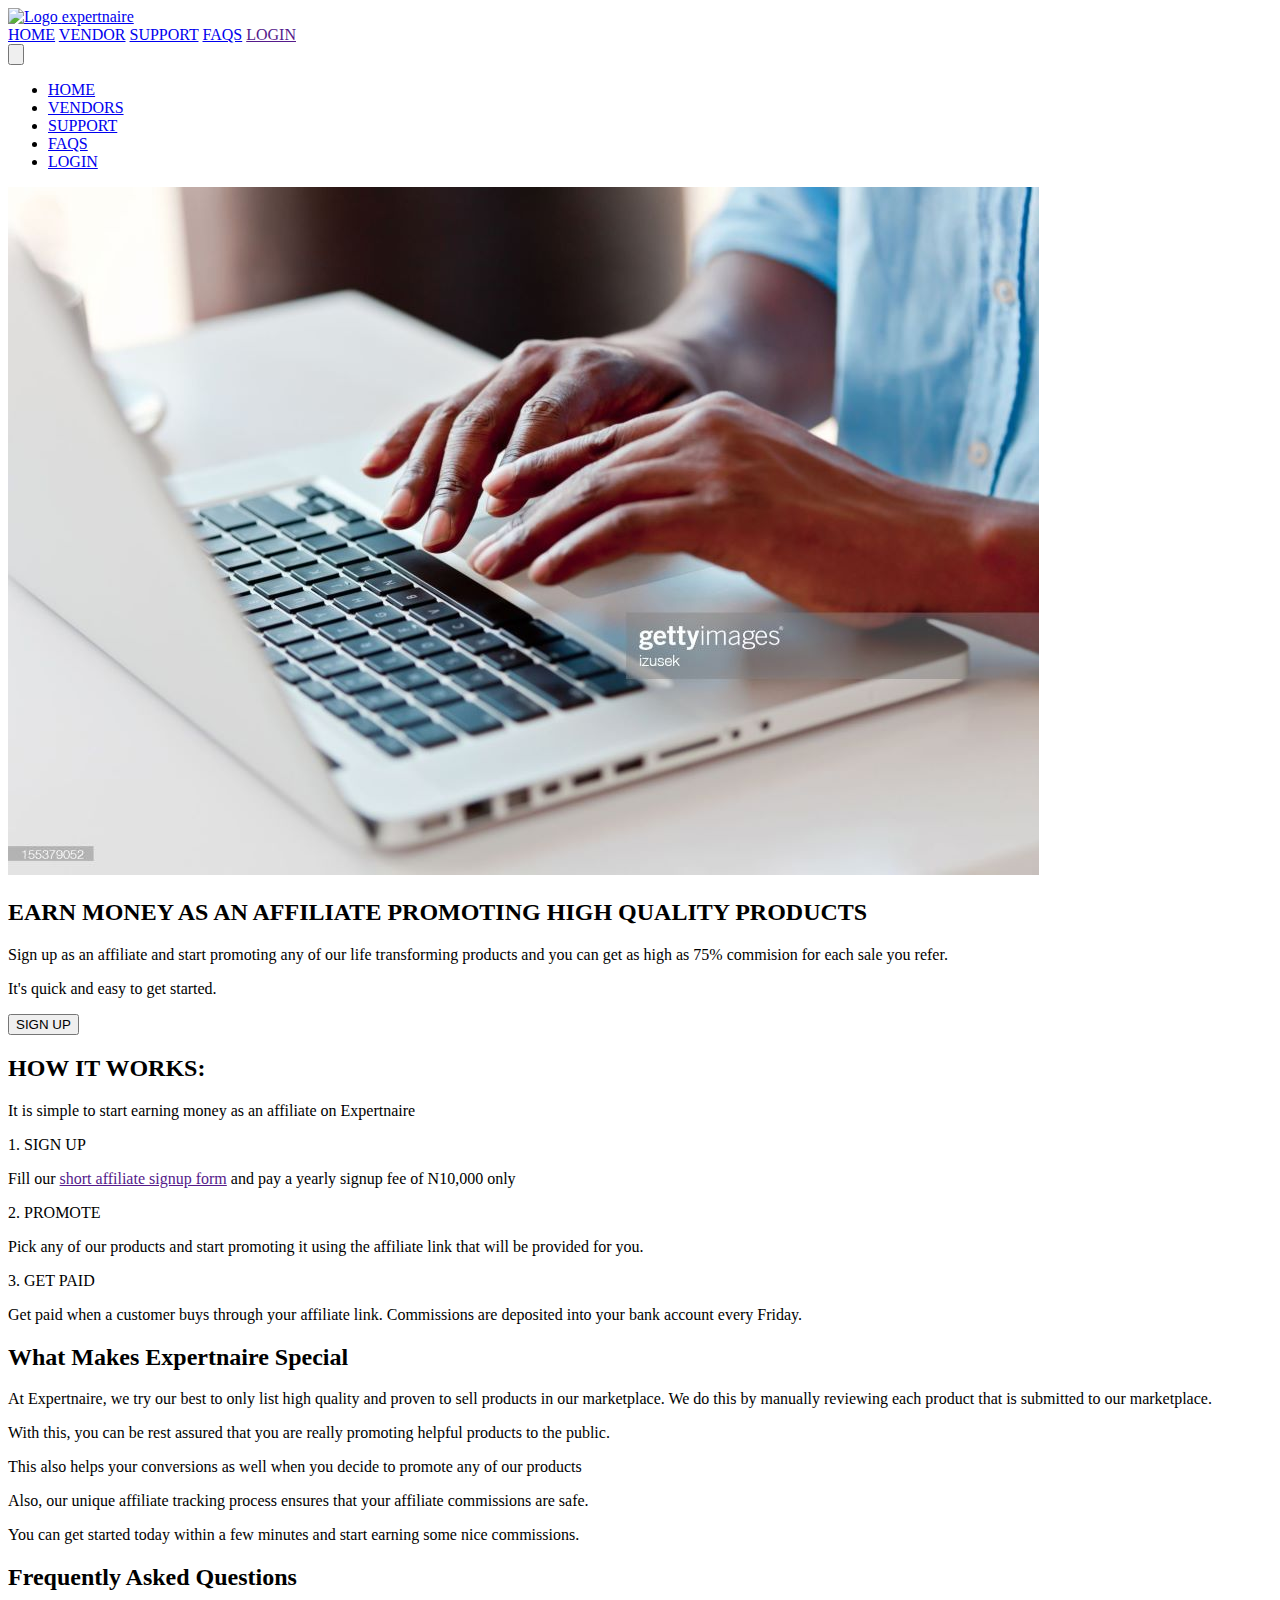
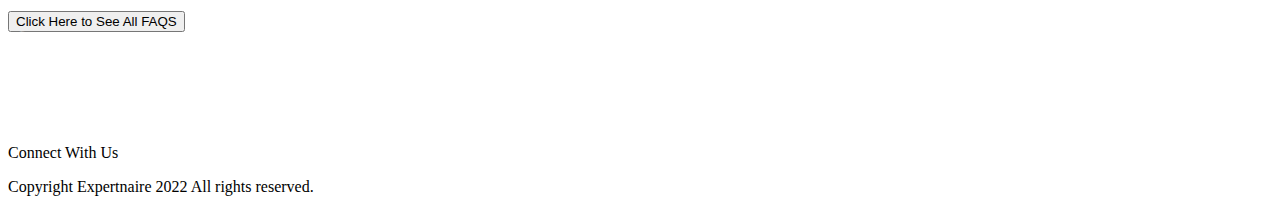
==== afffiliate.html @ deb42f47 "Update afffiliate.html" ====
<!-- @format -->

<!DOCTYPE html>
<html lang="en">
  <title>Affiliates
  </title>
  <head>
    <script src="https://cdn.tailwindcss.com"></script>
    <link rel='stylesheet' href='https://cdnjs.cloudflare.com/ajax/libs/font-awesome/4.7.0/css/font-awesome.min.css'>
    <script src=""></script>
    <script>
      tailwind.config = {
        theme: {
          extend: {
            colors: {
              clifford: "#da373d",
            },
          },
        },
      };
    </script>
  <style>
  
  </style>
    <meta charset="UTF-8" />
    <meta name="viewport" content="width=device-width, initial-scale=1.0" />
     
    <link href="/dist/output.css" rel="stylesheet" />
  </head>
  <body>
    <nav class="bg-black shadow-lg">
      <div class="max-w-6xl mx-auto px-4 ">
        <div class="flex justify-between ">
          <div class="flex space-x-7  ">
            <!-- Website Logo -->
            <div class="text-white mr-20">
              <a href="#" class="flex items-center py-4 px-2 ">
                <img src="logo.png" alt="Logo" class="h-8 w-8 mr-2"  />
                <span class="font-bold   text-white text-2xl  "
                  >expertnaire</span
                >
              </a>
            </div>
            <div class="hidden md:flex items-center  space-x-1 ml-20">
               <a
                href="index.html" target="_blank"
                class="py-4 px-2 text-white font-semibold hover:text-white-400 transition duration-300"
                >HOME</a >
              
                <a
                href="Vendor.html" target="_blank"
                class="py-4 px-2 text-white font-semibold hover:text-white-400 transition duration-300"
                >VENDOR</a
              >
              
                   <a
                href="support.html" target="_blank"
                class="py-4 px-2 text-white font-semibold hover:text-white-400 transition duration-300"
                >SUPPORT</a
              >
              
              <a
                href="fqass.html" target="_blank"
                class="py-4  px-2 text-white  hover:text-white-400 font-semibold "
                >FAQS</a >
            
         
             
              <a href="" target="_blank" class="py-4 px-2 text-white font-semibold border-2 rounded-lg border-orange-800 hover:text-white-400 transition duration-300">LOGIN</a>
          </div>
        </div>
      </div>
      <!-- Mobile Menu Code -->
      <div class="md:hidden flex items-center text-center">
        <button  class="outline-none items-center mx-auto block  mobile-menu-button">
        <svg class="  block mx-auto  w-6 h-6 text-white "
          x-show
             ="!showMenu"
          fill="none"
          stroke-linecap="round"
          stroke-linejoin="round"
          stroke-width="2"
          viewBox="0 0 24 24"
          stroke="currentColor"
        >
          <path d="M4 6h16M4 12h16M4 18h16"></path>
        </svg>
      </button>
      </div>
    </div>
  </div>

  <!-- mobile menu -->
  <div class="hidden bg-pink-800 mx-auto mobile-menu">
    <ul class="">
        <li><a href="index.html" target="_blank" class="block text-sm px-2 py-4 text-center  text-white transition duration-300">HOME</a></li>
      <li><a href="Vendor.html" target="_blank" class="block text-sm text-center text-white px-2 py-4 transition duration-300">VENDORS</a></li>
      <li><a href="support.html" target="_blank" class="block text-sm px-2 text-center py-4 text-white transition duration-300">SUPPORT</a></li>
         <li><a href="fqass.html" target="_blank" class="block text-sm px-2 text-center py-4 text-white transition duration-300">FAQS</a></li>
     
    
      <li><a href="#contact" class="block text-sm px-2 py-4 text-center outline-orange-400  border-2 rounded-lg border-orange-800 font-semibold text-white transition duration-300">LOGIN</a></li>
    </ul>
  </div>

  <script>
    const btn = document.querySelector("button.mobile-menu-button");
    const menu = document.querySelector(".mobile-menu");

    btn.addEventListener("click", () => {
      menu.classList.toggle("hidden");
    });

    function myFunction() {
  var x = document.getElementById("myDIV");
  if (x.style.display === "none") {
    x.style.display = "block";
  } else {
    x.style.display = "none";
  }

    }

  function myFunnction() {
  var x = document.getElementById("mydiv");
  if (x.style.display === "none") {
    x.style.display = "block";
  } else {
    x.style.display = "none";
  }
}

function myFunnnction() {
  var x = document.getElementById("mydivv");
  if (x.style.display === "none") {
    x.style.display = "block";
  } else {
    x.style.display = "none";
  }
}

function myFunnnnction() {
  var x = document.getElementById("mydivvv");
  if (x.style.display === "none") {
    x.style.display = "block";
  } else {
    x.style.display = "none";
  }
}

function myFunnnnnction() {
  var x = document.getElementById("mydivvvv");
  if (x.style.display === "none") {
    x.style.display = "block";
  } else {
    x.style.display = "none";
  }
}

function myFunnnnnnction() {
  var x = document.getElementById("mydivvvvv");
  if (x.style.display === "none") {
    x.style.display = "block";
  } else {
    x.style.display = "none";
  }
}
 
  </script>
  </nav>
     </div>
    </nav>



<!-- introductory Image with Text -->
 
    <div class="absolute h-screen ">
               <img src="newlaptop.jpg" alt="laptop" class="w-full h-3/6. md:h-4/6 brightness-50 object-cover ">
      <div class="absolute top-1 mt-1  md:top-16 md:mt-5 md:h-12  lg:w-3/5 md:left-36 left-3">
     
        <h2 class="text-white ml-3 md:ml-8 text-xl md:text-2xl md:leading-snug w-10/12 md:mb-2  font-bold">EARN MONEY AS AN AFFILIATE PROMOTING HIGH QUALITY PRODUCTS</h2>
         <p class="md:block w-9/12 mt-1 text-white ml-3 md:ml-8 text-md mb-3 md:mb-1 md:text-l">Sign up as an affiliate and start promoting any of our life transforming products and 
           you can get as high as 75% commision for each sale you refer.
        </p>
        
         <p class="hidden md:block text-white ml-3 mb-2 md:ml-8 md:mb-4 text-lg md:text-2xl md:w-full">It's quick and easy to get started.</p>
    
        <button class="text-white w-2/5 md:w-2/5 font-bold md-2xl text-xl ml-3 md:ml-8  rounded-md bg-orange-500 hover:bg-orange-400 mt-2 py-2 px-7 md:py-4 md:px-8">SIGN UP</button>
      </div>     
      
       
       <!-- What We Do -->
       
    <div class=" h-40 md:h-50 w-full text-center">
        <h2 class="text-black text-2xl md:text-3xl pt-12 font-bold mb-4">HOW IT WORKS:</h2>
        <p class="ml-4 text-black text-md w-11/12 md:text-2xl  mx-auto">It is simple to start earning money as an affiliate on Expertnaire</p>
      </div>

        <!-- 77000 affiliates -->
    <div class="columns-1 md:columns-3" >
        <div class="my-6 text-center">
        <p class="block font-bold md:inline-block md:text-2xl px-4 text-lg mt-3">1. SIGN UP</p> 
        <P class=" text-black text-md w-11/12   mx-auto mt-2 ">Fill our <a class="underline text-blue-200" href="">short affiliate signup form</a> and pay a yearly signup fee of N10,000 only</P>
      </div>
    
      <div class="my-6 text-center">
        <p class="block font-bold md:inline-block md:text-2xl px-4 text-lg mt-3">2. PROMOTE</p>  
        <P class=" text-black text-md w-11/12 mx-auto mt-2 ">Pick any of our products and start promoting it using the affiliate link that will be provided for you.</P>
      </div>
    
      
      <div class="my-6 text-center">
        <p class="block font-bold md:inline-block md:text-2xl px-4 text-lg mt-3">3. GET PAID</p>
        <P class=" text-black text-md w-11/12  mx-auto mt-2">Get paid when a customer buys through your affiliate link. Commissions are deposited into your bank account every Friday.</P>
      </div>
    </div>

    <!-- What Makes Expertnaire Special  -->

    <div class="bg-slate-100 md:h-150 h-full  w-full">
        <div class=" bg-slate-100 h-150 pb-10 w-full text-center">
            <h2 class="text-black text-2xl md:text-3xl text-center pt-12 font-bold pb-12">What Makes Expertnaire Special</h2>
            <div class="w-full md:text-left md:w-4/5 mx-auto">
           <div class="mx-auto ml-4 text-black   text-md mt-4 w-11/12 text-left"> <p class="ml-4 text-black  text-md mt-4 w-11/12 text-left">At Expertnaire, we try our best to only list high quality and proven to sell products in our marketplace. We do this by manually reviewing each product that is submitted to our marketplace.</p></div>
        
                <div class="mx-auto ml-4 text-black  text-md mt-4 w-11/12 text-left"><p class="ml-4 text-black  mt-4 text-md w-11/12 text-left   mx-auto">With this, you can be rest assured that you are really promoting helpful products to the public.</p></div>
                
               <div class="mx-auto ml-4 text-black text-md mt-4 w-11/12 text-left"> <p class="ml-4 text-black  mt-4 text-md w-11/12  text-left  mx-auto">This also helps your conversions as well when you decide to promote any of our products</p></div>
                
               <div class="mx-auto ml-4 text-black  text-md mt-4 w-11/12 text-left"> <p class="ml-4 text-black  mt-4 text-md w-11/12 text-left  mx-auto">Also, our unique affiliate tracking process ensures that your affiliate commissions are safe.</p></div>
                
               <div class="mx-auto ml-4 text-black  text-md mt-4 w-11/12 text-left"> <p class="ml-4 text-black  mt-4 text-md w-11/12  text-left  mx-auto">You can get started today within a few minutes and start earning some nice commissions.</p></div>
          </div>
        </div>
        </div>

        <!-- Frequently asked questions -->

        <div>
            <h2 class=" mt-12 text-black text-2xl md:text-3xl text-center  font-bold mb-4">Frequently Asked Questions</h2>
        
          <a href="fqass.html"> <div w-80 mx-auto>
            <button class="rounded-md bg-blue-500 p-2 w-80 block  mt-10 mb-10 mx-auto text-2xl font-bold  text-white  text-center">Click Here to See All FAQS</button></div></a>
            
        </div>



   <!-- Footer --> 
<div class="mt-34"> 
    <div class="bg-gray-800 w-full h-52 ">
      <div class="w-full text-center relative top-20 ">
  
  
       <div class="inline-block  "> <a title="Connect on whatsap"
        href=" https://www.facebook.com/expertnaire18"
        tittle="Connect" target="_blank" rel="noopener"><i class='fa fa-facebook fa-2x' aria-hidden="true"
          style='color:white'></i></a>
        </div>
  
          <div class="inline-block mx-8"><a title="Connect on whatsap"
          href=" https://twitter.com/expertnaire"
          tittle="Connect" target="_blank" rel="noopener"><i class='fa fa-twitter fa-2x' aria-hidden="true"
            style='color:white; '></i></a>
          </div>
    
  
          <div class="inline-block">  <a title="Connect on whatsap"
            href=" https://youtube.com/expertnaire"
            tittle="Connect" target="_blank" rel="noopener"><i class='fa fa-youtube fa-2x' aria-hidden="true"
              style='color:white'></i></a>
            </div>
            

        </div>
        <div class="text-white w-full "><p class="text-center">
          Connect With Us
        </p></div>
        <div class="text-white w-full relative top-28 ">
          <p class="text-center">Copyright Expertnaire 2022 All rights reserved.</p>
        </div>
  </div>
 
</div>
  


  </body>
  </html>
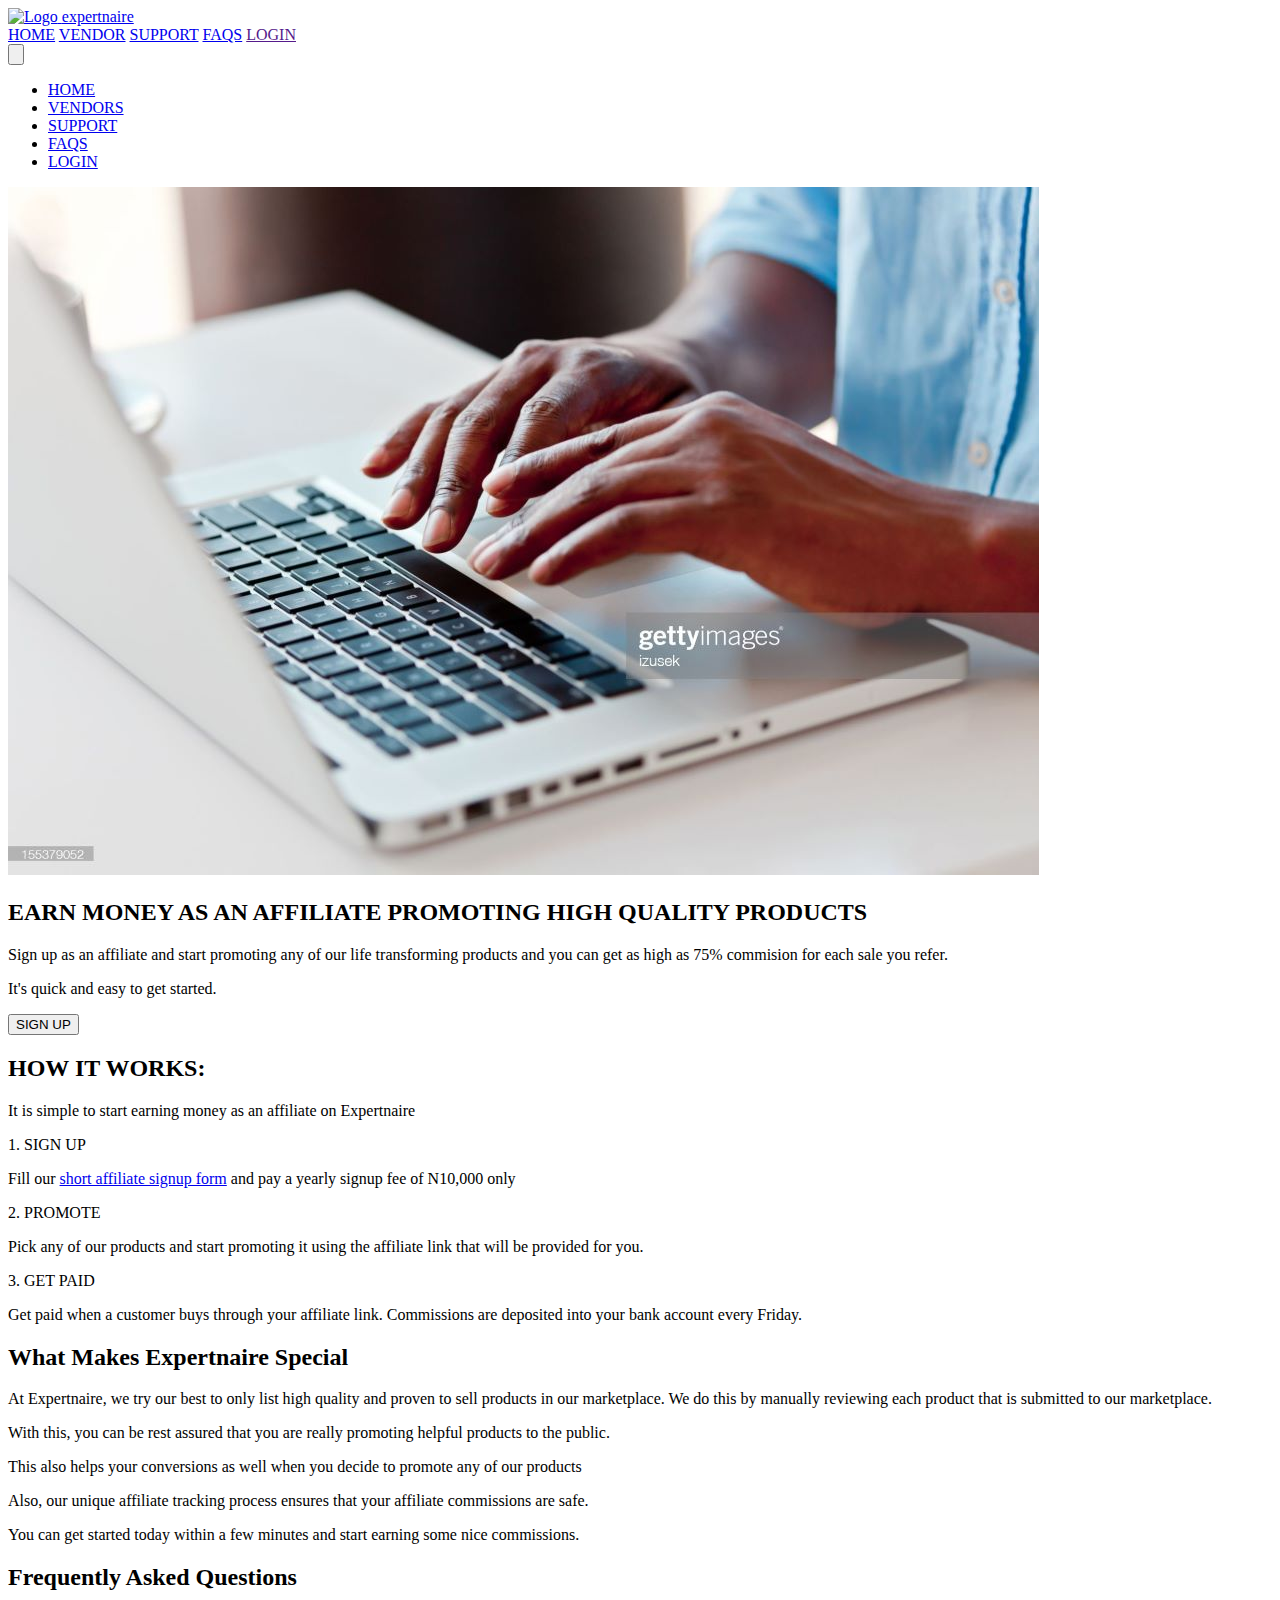
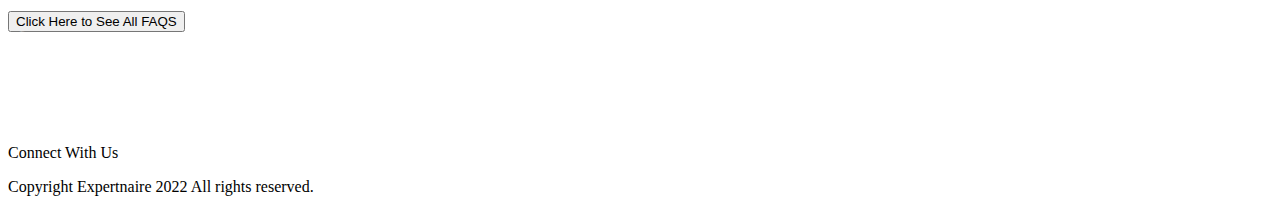
==== commit c1bdc065: "Update afffiliate.html" ====
--- a/afffiliate.html
+++ b/afffiliate.html
@@ -71,7 +71,7 @@
         </div>
       </div>
       <!-- Mobile Menu Code -->
-      <div class="md:hidden flex items-center text-center">
+      <div class="md:hidden flex items-center text-center z-50">
         <button  class="outline-none items-center mx-auto block  mobile-menu-button">
         <svg class="  block mx-auto  w-6 h-6 text-white "
           x-show
@@ -91,7 +91,7 @@
   </div>
 
   <!-- mobile menu -->
-  <div class="hidden bg-pink-800 mx-auto mobile-menu">
+  <div class="hidden bg-pink-800 mx-auto mobile-menu z-50">
     <ul class="">
         <li><a href="index.html" target="_blank" class="block text-sm px-2 py-4 text-center  text-white transition duration-300">HOME</a></li>
       <li><a href="Vendor.html" target="_blank" class="block text-sm text-center text-white px-2 py-4 transition duration-300">VENDORS</a></li>
@@ -173,23 +173,22 @@
 
 
 
-<!-- introductory Image with Text -->
- 
-    <div class="absolute h-screen ">
-               <img src="newlaptop.jpg" alt="laptop" class="w-full h-3/6. md:h-4/6 brightness-50 object-cover ">
-      <div class="absolute top-1 mt-1  md:top-16 md:mt-5 md:h-12  lg:w-3/5 md:left-36 left-3">
+<!-- introductory Image with Text -->     
+    <div class="absolute h-screen">
+      
+  
+       <img src="newlaptop.jpg" alt="laptop" class="object-cover h-3/6 sm:h-3/6  md:h-4/6 w-full filter brightness-50 ">
+      <div class="absolute top-12  mt-5 sm:top-12 sm:mt-5 sm:left-3  md:top-14 md:mt-15 md:h-12  lg:w-3/5 lg-48 md:left-8 left-3">
      
-        <h2 class="text-white ml-3 md:ml-8 text-xl md:text-2xl md:leading-snug w-10/12 md:mb-2  font-bold">EARN MONEY AS AN AFFILIATE PROMOTING HIGH QUALITY PRODUCTS</h2>
-         <p class="md:block w-9/12 mt-1 text-white ml-3 md:ml-8 text-md mb-3 md:mb-1 md:text-l">Sign up as an affiliate and start promoting any of our life transforming products and 
-           you can get as high as 75% commision for each sale you refer.
+        <h2 class="text-white ml-3 sm:ml-3 md:ml-48 text-2xl sm:text-2xl  md:text-3xl md:leading-snug sm:w-4/5 sm:font-bold sm:w-4/5  w-4/5 md:w-8/12 md:mb-1  font-bold">EARN MONEY AS AN AFFILIATE PROMOTING HIGH QUALITY PRODUCTS</h2>
+         <p class="md:block w-11/12 sm:w-11/12 sm:mt-4 sm:ml-3 sm:mb-4 mt-4 sm:xl text-white ml-3   text-lg md:ml-48  md:mb-2 md:text-2xl md:w-10/12"> Sign up as an affiliate and start promoting any of our life transforming products and 
+           you can get as high as 75% commision for each sale you refer. 
         </p>
-        
-         <p class="hidden md:block text-white ml-3 mb-2 md:ml-8 md:mb-4 text-lg md:text-2xl md:w-full">It's quick and easy to get started.</p>
-    
-        <button class="text-white w-2/5 md:w-2/5 font-bold md-2xl text-xl ml-3 md:ml-8  rounded-md bg-orange-500 hover:bg-orange-400 mt-2 py-2 px-7 md:py-4 md:px-8">SIGN UP</button>
-      </div>     
-      
-       
+    <p class="hidden md:block w-11/12 sm:w-11/12 sm:mt-4 sm:ml-3 sm:mb-4 mt-4 sm:xl text-white ml-3   text-lg md:ml-48  md:mb-2 md:text-2xl md:w-10/12">It's quick and easy to get started.
+        </p>
+    
+        <button class="text-white w-3/5 sm:w-3/5 sm:ml-3 md:w-2/5 font-bold md-2xl text-xl ml-3 md:ml-48  rounded-md bg-orange-500  mt-4 py-2 px-7 sm:py-4 sm:px-8 md:py-4 md:px-8">SIGN UP</button>
+      </div>    
        <!-- What We Do -->
        
     <div class=" h-40 md:h-50 w-full text-center">
@@ -198,12 +197,13 @@
       </div>
 
         <!-- 77000 affiliates -->
-    <div class="columns-1 md:columns-3" >
-        <div class="my-6 text-center">
+    <div class="md:ml-48 md:mr-48 columns-1 md:columns-3" >
+      
+        <div class="my- text-center">
         <p class="block font-bold md:inline-block md:text-2xl px-4 text-lg mt-3">1. SIGN UP</p> 
-        <P class=" text-black text-md w-11/12   mx-auto mt-2 ">Fill our <a class="underline text-blue-200" href="">short affiliate signup form</a> and pay a yearly signup fee of N10,000 only</P>
-      </div>
-    
+        <P class=" text-black text-md w-11/12   mx-auto mt-2  ">Fill our <a class="underline text-blue-200" href="support.html">short affiliate signup form</a> and pay a yearly signup fee of N10,000 only  </P>
+      </div>
+      
       <div class="my-6 text-center">
         <p class="block font-bold md:inline-block md:text-2xl px-4 text-lg mt-3">2. PROMOTE</p>  
         <P class=" text-black text-md w-11/12 mx-auto mt-2 ">Pick any of our products and start promoting it using the affiliate link that will be provided for you.</P>
@@ -218,7 +218,7 @@
 
     <!-- What Makes Expertnaire Special  -->
 
-    <div class="bg-slate-100 md:h-150 h-full  w-full">
+    <div class="bg-slate-100 md:mb-12 md:h-80 h-full  w-full">
         <div class=" bg-slate-100 h-150 pb-10 w-full text-center">
             <h2 class="text-black text-2xl md:text-3xl text-center pt-12 font-bold pb-12">What Makes Expertnaire Special</h2>
             <div class="w-full md:text-left md:w-4/5 mx-auto">
